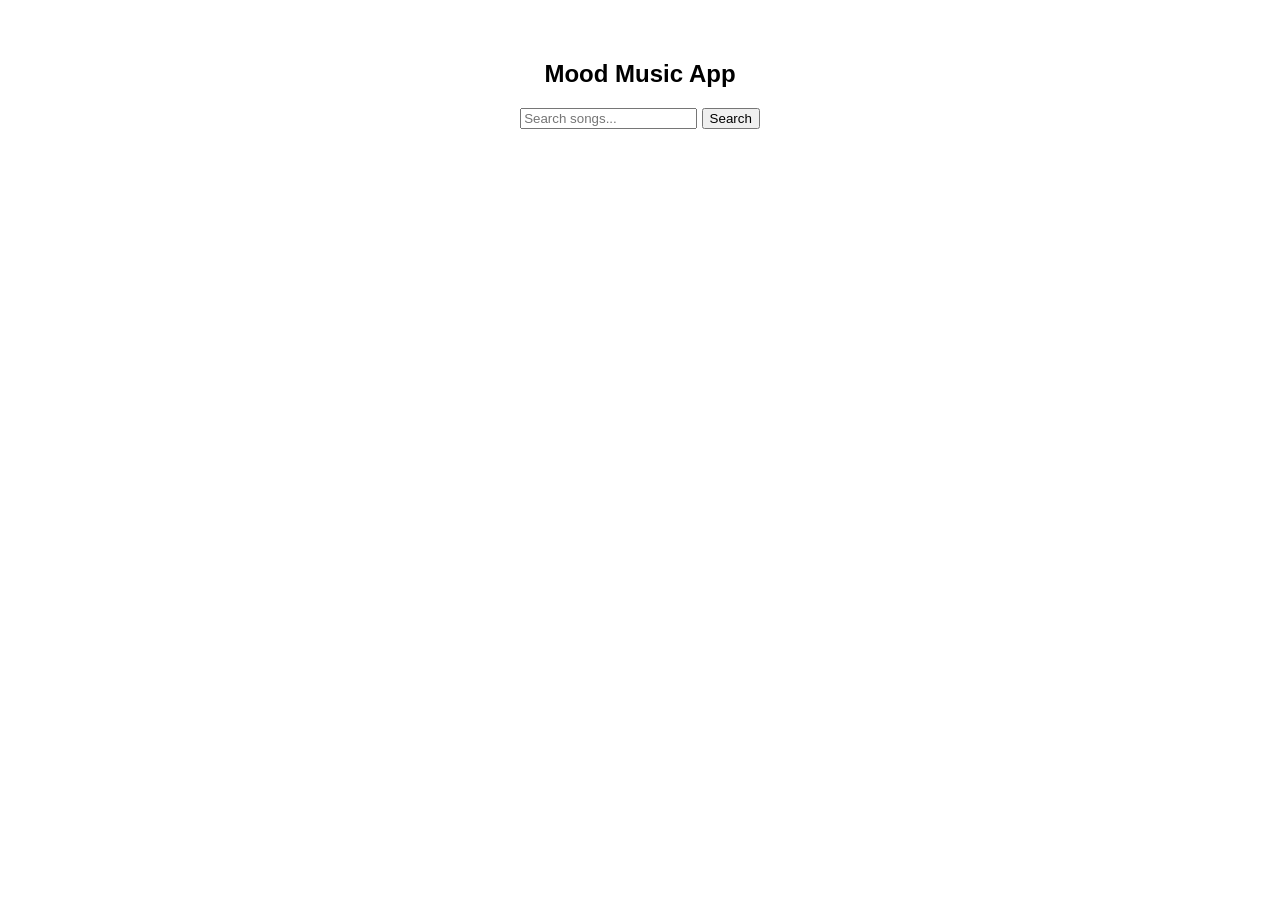
==== src/main/webapp/index.html @ 1c412a74 "project commit" ====
<!DOCTYPE html>
<html lang="en">
<head>
    <meta charset="UTF-8">
    <title>Mood Music App</title>
    <link rel="stylesheet" href="style.css">
</head>
<body>
<div class="container">
    <h2>Mood Music App</h2>

    <input type="text" id="searchBox" placeholder="Search songs...">
    <button onclick="searchSongs()">Search</button>

    <div id="results"></div>
</div>

<script src="script.js"></script>
</body>
</html>
---- src/main/webapp/style.css ----
body {
    font-family: 'Segoe UI', sans-serif;
    text-align: center;
    margin: 0;
    padding: 40px;
    transition: background 0.5s ease, color 0.5s ease;
}

h1 {
    color: #333;
    margin-bottom: 40px;
}

/* Backgrounds for moods */
body.happy {
    background: linear-gradient(to right, #ffe259, #ffa751);
    color: #000;
}

body.sad {
    background: linear-gradient(to right, #536976, #292E49);
    color: #000;
}

body.energetic {
    background: linear-gradient(to right, #ff416c, #ff4b2b);
    color: #000;
}

body.relaxed {
    background: linear-gradient(to right, #c2e59c, #64b3f4);
    color: #000;
}

/* Song list animation */
#song-list li {
    opacity: 0;
    animation: fadeIn 0.4s ease forwards;
    animation-delay: calc(var(--i) * 0.1s);
}

@keyframes fadeIn {
    from {
        opacity: 0;
        transform: translateY(10px);
    }
    to {
        opacity: 1;
        transform: translateY(0);
    }
}

/* Favorite Button */
button {
    cursor: pointer;
}

.favorite-btn {
    margin-left: 10px;
    padding: 5px 10px;
    background-color: #e53e3e;
    color: white;
    border: none;
    border-radius: 5px;
}
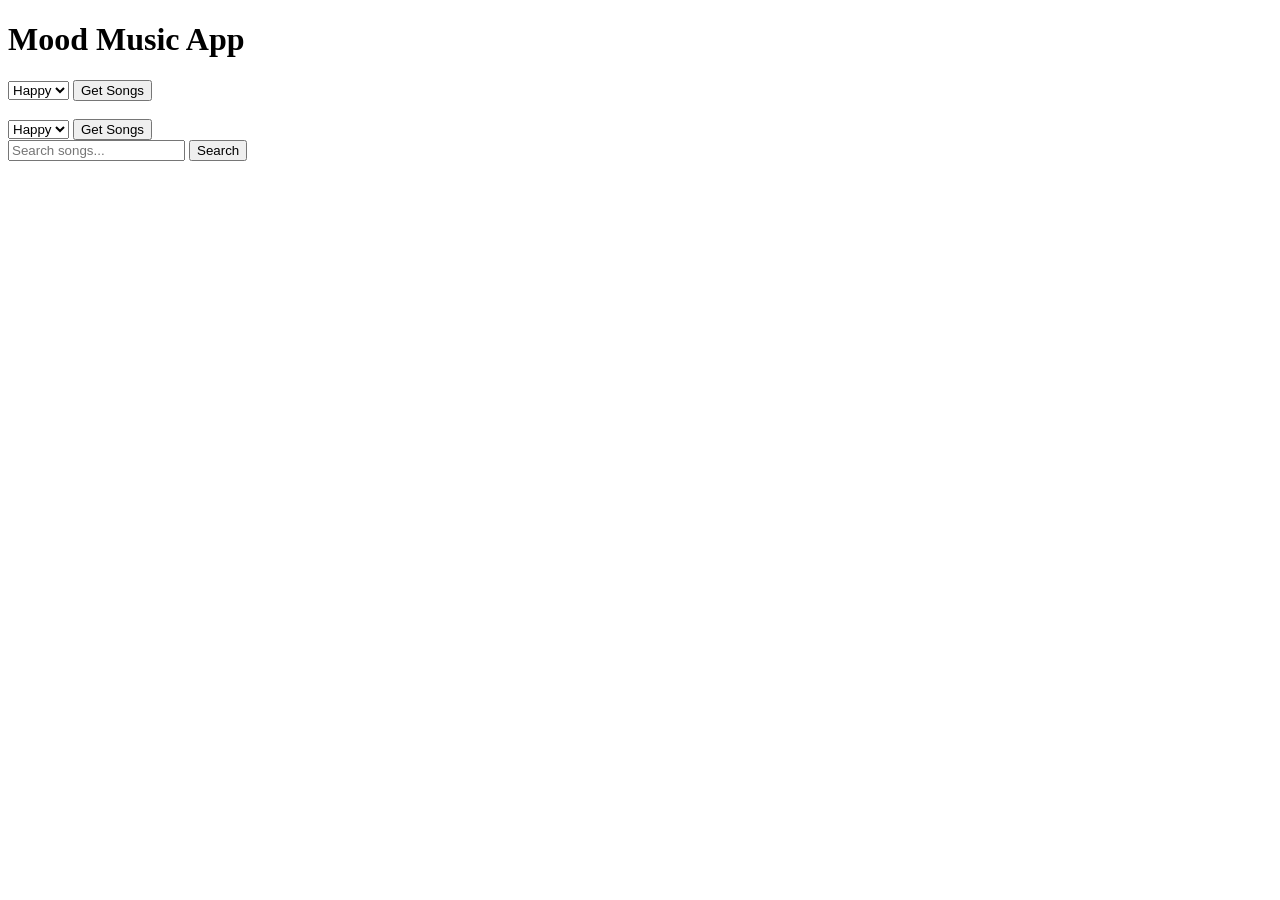
==== commit b602f546: "Recent Commit" ====
--- a/src/main/webapp/index.html
+++ b/src/main/webapp/index.html
@@ -1,20 +1,38 @@
 <!DOCTYPE html>
-<html lang="en">
+<html>
 <head>
     <meta charset="UTF-8">
     <title>Mood Music App</title>
-    <link rel="stylesheet" href="style.css">
 </head>
 <body>
-<div class="container">
-    <h2>Mood Music App</h2>
 
-    <input type="text" id="searchBox" placeholder="Search songs...">
-    <button onclick="searchSongs()">Search</button>
+<h1>Mood Music App</h1>
 
-    <div id="results"></div>
-</div>
+<!-- SEARCH -->
+<form action="getSongs" method="get">
+    <select name="mood">
+        <option value="happy">Happy</option>
+        <option value="sad">Sad</option>
+        <option value="angry">Angry</option>
+    </select>
+    <button type="submit">Get Songs</button>
+</form>
 
-<script src="script.js"></script>
+<br>
+
+<!-- MOOD -->
+<form action="mood" method="get">
+    <select name="mood">
+        <option value="happy">Happy</option>
+        <option value="sad">Sad</option>
+        <option value="angry">Angry</option>
+    </select>
+    <button type="submit">Get Songs</button>
+</form>
+
+<form action="search" method="get">
+    <input type="text" name="query" placeholder="Search songs..." required>
+    <button type="submit">Search</button>
+</form>
 </body>
-</html>
+</html>
